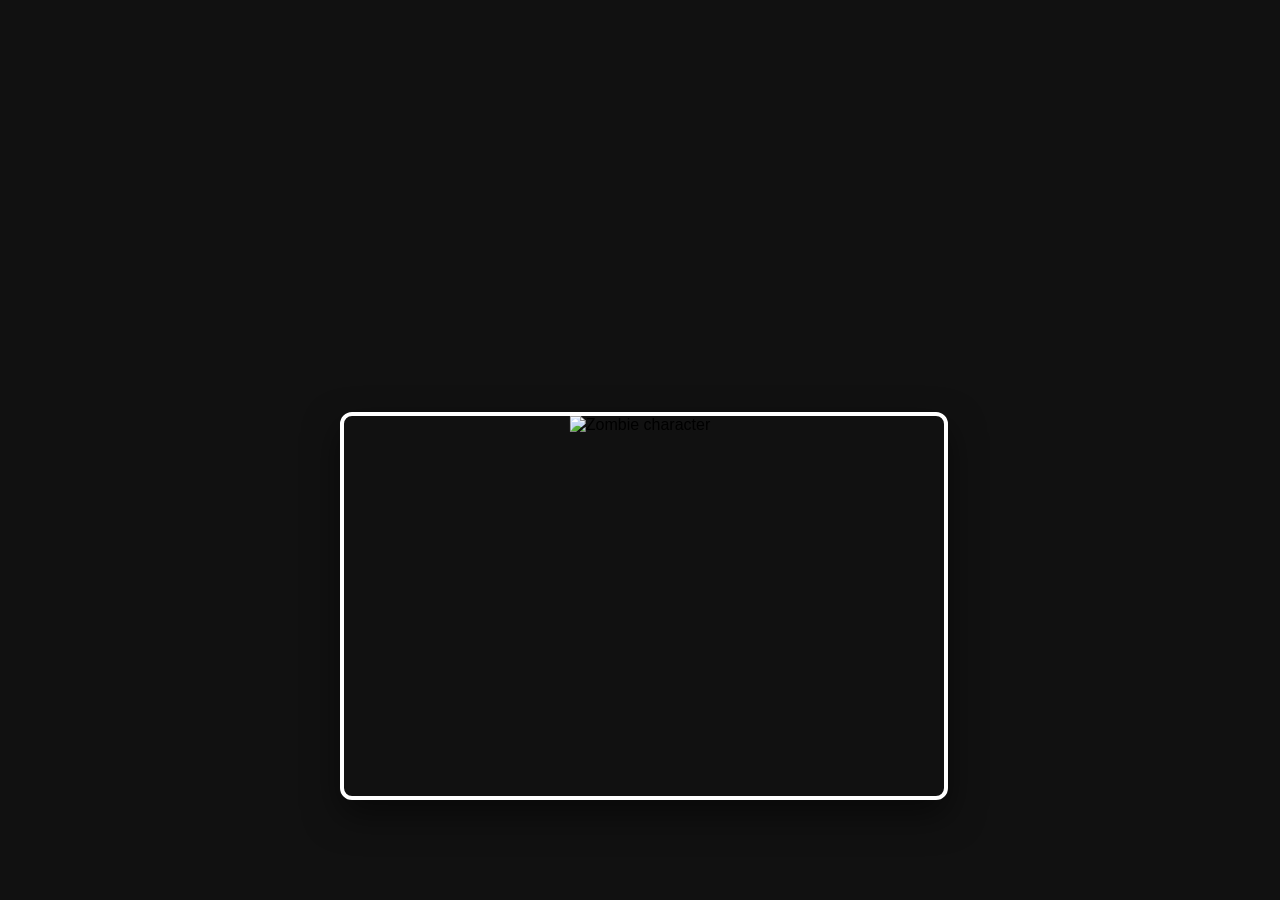
==== PrototypeButton.html @ 5b4d6b35 "Add files via upload" ====
<!DOCTYPE html>
<html lang="en">
<head>
    <meta charset="UTF-8">
    <meta name="viewport" content="width=device-width, initial-scale=1.0">
    <title>3D Pop-Out Zombie Button</title>
    <style>
        /* Basic reset and centering for your testing page */
        body {
            margin: 0;
            padding: 0;
            background-color: #111;
            display: flex;
            justify-content: center;
            align-items: center;
            min-height: 100vh;
            font-family: sans-serif;
        }

        /* 1. The main card wrapper */
        .popout-card {
            position: relative;
            width: 600px;
            height: 600px;
            margin-top: 100px; /* Gives space for the head to pop upwards */
            cursor: pointer;
        }

        /* 2. The background frame (The resort/pool scene) */
        .card-background {
            position: absolute;
            bottom: 0;
            left: 0;
            width: 100%;
            height: 380px; /* Shorter than wrapper to leave room for the head */
            background-image: url('zombie-silhouette.jfif'); /* Your pool scene file */
            background-size: cover;
            background-position: center;
            border: 4px solid #fff;
            border-radius: 12px;
            box-shadow: 0 15px 35px rgba(0, 0, 0, 0.5);
            overflow: hidden; /* Keeps the background elements strictly inside the frame */
            transition: transform 0.3s ease, box-shadow 0.3s ease;
            z-index: 1;
        }

        /* 3. The isolated full-color zombie layer */
        .zombie-character {
            position: absolute;
            bottom: 4px; /* Aligns perfectly with the bottom border of the frame */
            left: 50%;
            transform: translateX(-50%) scale(1);
            width: auto;
            height: 380px; /* Taller than the background frame so it sticks out */
            z-index: 2; /* Sits directly in front of the background border */

            /* Crucial: Ignores transparent pixel clicks */
            pointer-events: auto;

            transition: transform 0.3s ease, filter 0.3s ease;
        }

        /* --- HOVER EFFECTS (The Pop-Out Action) --- */

        /* When hovering anywhere over the card wrapper... */
        .popout-card:hover .card-background {
            transform: translateY(5px); /* Slightly drops background to enhance depth */
            box-shadow: 0 20px 40px rgba(255, 0, 0, 0.2);
            border-color: crimson; /* Crimson edge switch */
        }

        .popout-card:hover .zombie-character {
            /* Scales the zombie up and pushes him forward slightly */
            transform: translateX(-50%) scale(1.1) translateY(-10px);

            /* Gives the pop-out character a realistic silhouette shadow onto the page */
            filter: drop-shadow(0 20px 15px rgba(0, 0, 0, 0.7));
        }

        /* Smooth click action */
        .popout-card:active .zombie-character {
            transform: translateX(-50%) scale(1.05) translateY(-5px);
        }
    </style>
</head>
<body>

    <!-- The Pop-Out Button Component -->
    <div class="popout-card" role="button" onclick=window.location.href='https://deadislandgame.pl/' aria-label="Dead Island Button">

        <!-- Layer 1: The background window -->
        <div class="card-background"></div>

        <!-- Layer 2: The transparent cutout zombie overlapping the top edge -->
        <img src="zombie-silhouette.png" alt="Zombie character" class="zombie-character">

    </div>

</body>
</html>
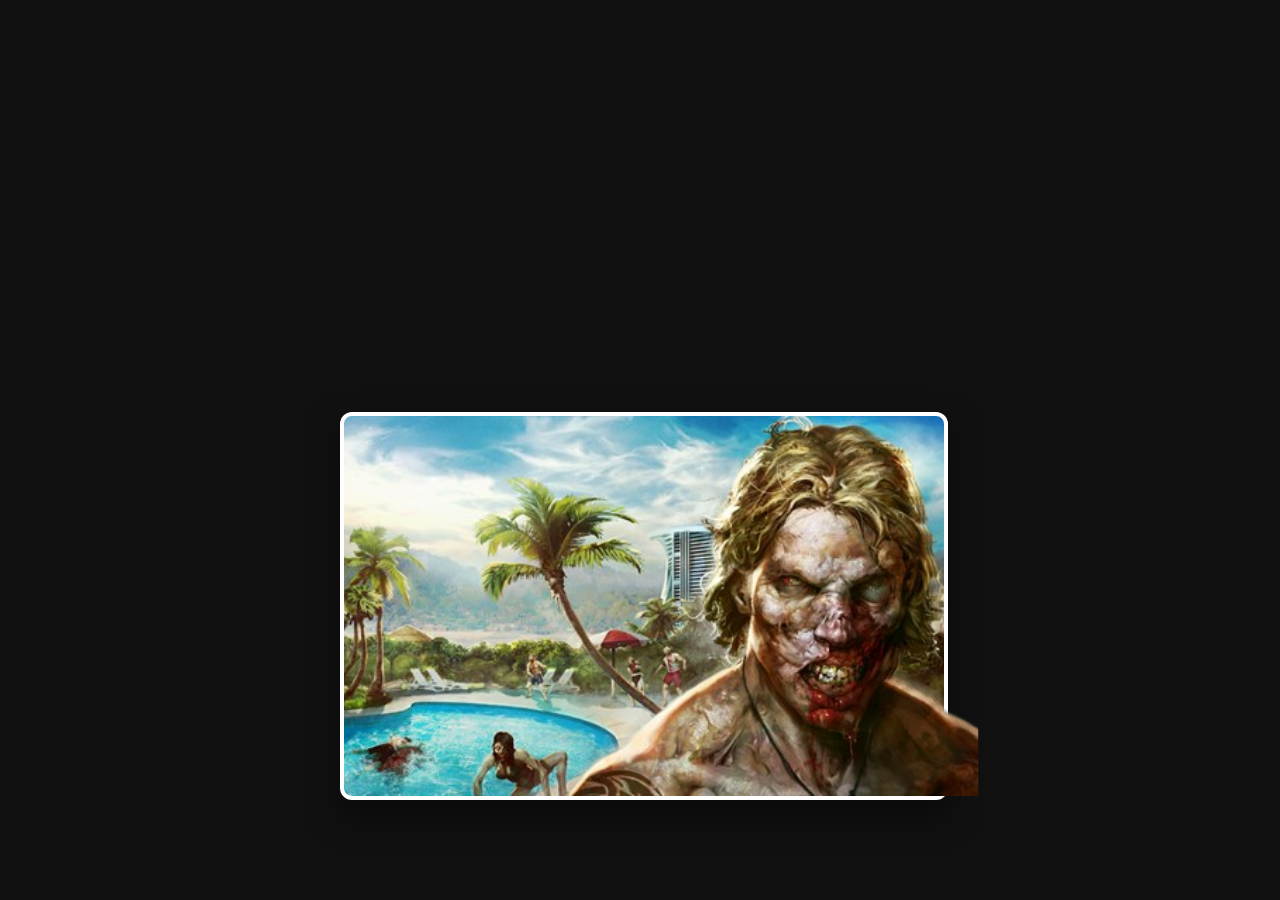
==== commit 0a54d722: "Update PrototypeButton.html" ====
--- a/PrototypeButton.html
+++ b/PrototypeButton.html
@@ -33,7 +33,7 @@
             left: 0;
             width: 100%;
             height: 380px; /* Shorter than wrapper to leave room for the head */
-            background-image: url('zombie-silhouette.jfif'); /* Your pool scene file */
+            background-image: url('img/zombie-silhouette.jfif'); /* Your pool scene file */
             background-size: cover;
             background-position: center;
             border: 4px solid #fff;
@@ -92,7 +92,7 @@
         <div class="card-background"></div>
 
         <!-- Layer 2: The transparent cutout zombie overlapping the top edge -->
-        <img src="zombie-silhouette.png" alt="Zombie character" class="zombie-character">
+        <img src="img/zombie-silhouette.png" alt="Zombie character" class="zombie-character">
 
     </div>
 
